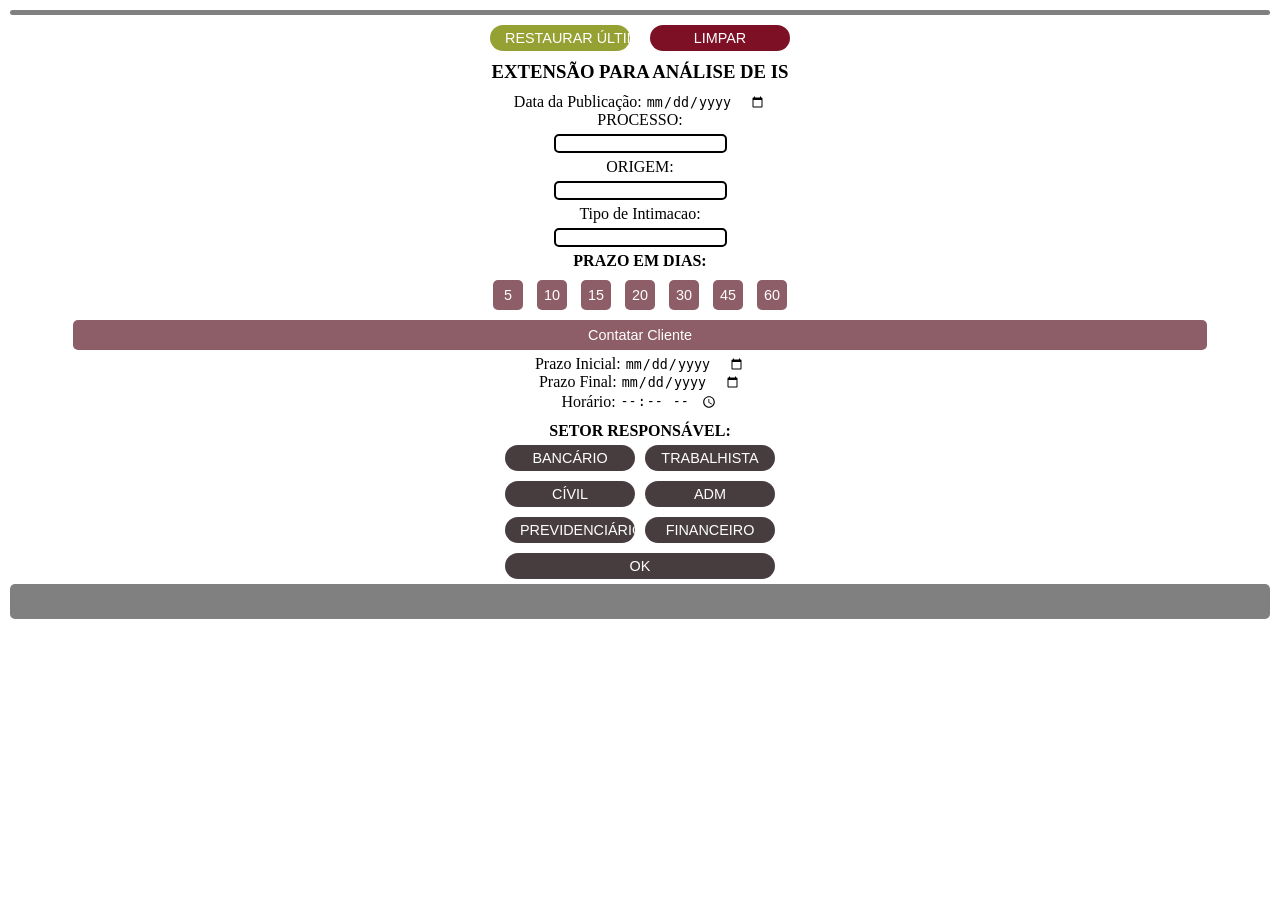
==== popup/index.html @ d0db7604 "Update Removido botão 1 dia; Adicionado botão 45 dias; Adicionado botão de Contatar Cliente; Impleme" ====
<!DOCTYPE html>
<html lang="pt-br">

<head>
    <meta charset="UTF-8">
    <meta http-equiv="X-UA-Compatible" content="IE=edge">
    <meta name="viewport" content="width=device-width, initial-scale=1.0">
    <link rel="stylesheet" href="style.css">
    <title>IS Generator</title>
</head>

<body>
    <div id="travessao"></div>
    <div id="acaoBTN">
        <input id="restore" type="button" value="RESTAURAR ÚLTIMO">
        <input id="reset" type="button" value="LIMPAR">
    </div>
    <h3>EXTENSÃO PARA ANÁLISE DE IS</h3>
    <div>
        <form action="">
            <div id="datapub">
                <label for="publicacao">Data da Publicação: </label>
                <input type="date" name="publicacao" id="publicacao">
            </div>
            <section id="processoCampos">
                <div>
                    <div>
                        <div>
                            <div>
                                <label for="processo">PROCESSO: </label>
                            </div>
                            <input class="textbox reset seletor focar" type="number" name="processo" id="processo">
                        </div>
                        <div>
                            <div>
                                <label for="origem">ORIGEM: </label>
                            </div>
                            <input class="textbox reset seletor focar" type="number" name="origem" id="origem">
                        </div>
                    </div>
                    <div>
                        <div>
                            <label for="tipoIntimacao">Tipo de Intimacao: </label>
                        </div>
                        <input class="textbox reset seletor focar campo" type="text" name="tipoIntimacao" id="tipoIntimacao">
                        <div class="sugestoes"></div>
                    </div>
                </div>
                <div class="oculto" id="divPericia">
                    <h4>INFORMAÇÕES DA PERÍCIA</h4>
                    <div>
                        <div>
                            <label for="perito">PERITO: </label>
                        </div>
                        <input class="textbox reset seletor" type="text" name="perito" id="perito">
                    </div>
                    <div>
                        <div>
                            <label for="localPericia">LOCAL: </label>
                        </div>
                        <input class="textbox reset seletor" type="text" name="localPericia" id="localPericia">
                    </div>
                </div>
                <div class="oculto" id="divAudiencia">
                    <h4>INFORMAÇÕES DA AUDIÊNCIA</h4>
                    <div>
                        <div>
                            <label for="reu">RÉU: </label>
                        </div>
                        <input class="textbox reset seletor" type="text" name="reu" id="reu">
                    </div>
                    <div>
                        <div>
                            <label for="localAudiencia">LOCAL: </label>
                        </div>
                        <input class="textbox reset seletor" type="text" name="localAudiencia" id="localAudiencia">
                    </div>
                </div>
            </section>
            <h4>PRAZO EM DIAS: </h4>
            <div id="divPrazo">
                <input class="prazo" type="button" value="5">
                <input class="prazo" type="button" value="10">
                <input class="prazo" type="button" value="15">
                <input class="prazo" type="button" value="20">
                <input class="prazo" type="button" value="30">
                <input class="prazo" type="button" value="45">
                <input class="prazo" type="button" value="60">
            </div>
            <div style="margin-bottom: 5px;">
                <input style="width: 90%;" class="prazo" type="button" value="Contatar Cliente">
            </div>
            <div>
                <label for="prazoInicial">Prazo Inicial: </label>
                <input class="seletor reset" type="date" name="prazoInicial" id="prazoInicial">
            </div>
            <div>
                <label for="prazoFinal">Prazo Final: </label>
                <input class="seletor reset" type="date" name="prazoFinal" id="prazoFinal">
            </div>
            <div>
                <label for="horario">Horário: </label>
                <input class="seletor reset" type="time" name="horario" id="horario">
            </div>
            <div>
                <h4 id="tituloExc">SETOR RESPONSÁVEL: </h4>
                <div id="divBTN">
                    <div>
                        <div>
                            <input class="btn-exc" type="button" value="BANCÁRIO" id="bancario">
                        </div>
                        <div>
                            <input class="btn-exc" type="button" value="CÍVIL" id="civil">
                        </div>
                        <div>
                            <input class="btn-exc" type="button" value="PREVIDENCIÁRIO" id="previdenciario">
                        </div>
                    </div>
                    <div>
                        <div>
                            <input class="btn-exc" type="button" value="TRABALHISTA" id="trabalhista">
                        </div>
                        <div>
                            <input class="btn-exc" type="button" value="ADM" id="adm">
                        </div>
                        <div>
                            <input class="btn-exc" type="button" value="FINANCEIRO" id="financeiro">
                        </div>
                    </div>
                </div>
                <div>
                    <input class="btn-exc btn-ok" type="button" value="OK" id="OK">
                </div>
            </div>
            <div>
                <textarea class="reset" id="genTXT" style="resize: none" disabled></textarea>
            </div>
        </form>
    </div>
    <script src="../chromeUtils.js"></script>
    <script src="../background/background.js"></script>
    <script src="main.js" defer></script>
</body>

</html>
---- popup/style.css ----
* {
    border: 0;
    margin: 0;
    padding: 0;
    list-style-type: 0;
    box-sizing: border-box;
    text-decoration: none;
}

body {
    text-align: center;
    align-items: center;
    padding: 10px 10px 5px 10px;
}

p {
    padding-top: 10px;
}

#mensagem {
    font-size: 0.8em;
    padding-bottom: 5px;
}

.btn-exc {
    background: rgb(71, 61, 63);
    border-radius: 30px;
    width: 130px;
    padding: 5px 15px;
    color: white;
    font-size: 0.9em;
}

#divBTN {
    display: flex;
    flex-direction: row;
    justify-content: center;
}

#divBTN h4 {
    padding-top: 10px;
}

#divBTN input {
    margin: 5px;
}

#tituloExc {
    padding-top: 10px;
}

.textbox {
    border: 0.2em solid;
    border-radius: 5px;
    margin: 5px 0px 5px 0px;
}

#genTXT {
    margin-top: 5px;
    width: 100%;
    height: 35px;
    border-radius: 5px;
    background: grey;
    color: white;
    text-align: center;
    word-wrap: break-word;
    align-items: center;
}

/* Chrome, Safari, Edge, Opera */
input::-webkit-outer-spin-button,
input::-webkit-inner-spin-button {
  -webkit-appearance: none;
}

/* Firefox */
input[type=number] {
  -moz-appearance: textfield;
}

#travessao {
    background: gray;
    width: 100%;
    height: 5px;
    border-radius: 3px;
}

.prazo {
    background: rgb(141, 94, 103);
    border-radius: 5px;
    color: white;
    font-size: 0.9em;
    width: 30px;
    height: 30px;
    margin: 0 5px;
}

#divPrazo {
    margin: 10px;
}

#restore {
    background: rgb(150, 161, 52);
    border-radius: 30px;
    width: 140px;
    padding: 5px 15px;
    color: white;
    font-size: 0.9em;
}

#reset {
    background: rgb(126, 16, 38);
    border-radius: 30px;
    width: 140px;
    padding: 5px 15px;
    color: white;
    font-size: 0.9em;
}

#datapub {
    margin-top: 10px;
}

#processoCampos {
    display: flex;
    flex-direction: row;
    align-items: center;
    justify-content: center;
    column-gap: 5px;
}

.oculto {
    display: none;
}

#acaoBTN {
    display: flex;
    flex-direction: row;
    justify-content: center;
}

#acaoBTN input {
    margin: 10px;
}

#divAudiencia, #divPericia {
    background: rgba(255, 217, 0, 0.781);
    border-radius: 5px;
    padding: 5px;
}

.btn-ok {
    width: 270px;
    margin: 5px 0 0 0;
}

.sugestoes {
    display: none;
    background: rgba(255, 255, 255, 0.8);
    z-index: 2;
}
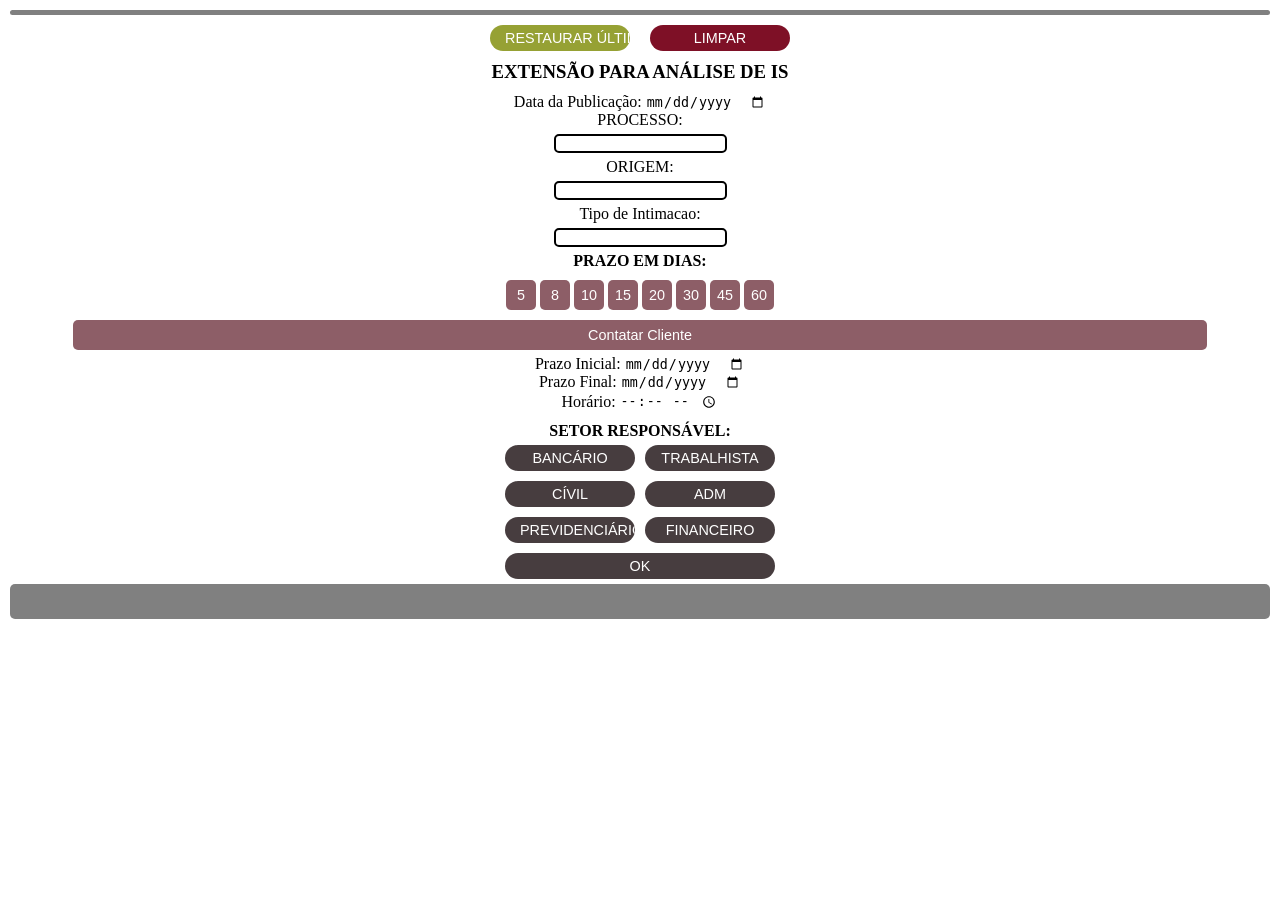
==== commit aad1c56c: "Update" ====
--- a/popup/index.html
+++ b/popup/index.html
@@ -29,13 +29,13 @@
                             <div>
                                 <label for="processo">PROCESSO: </label>
                             </div>
-                            <input class="textbox reset seletor focar" type="number" name="processo" id="processo">
+                            <input class="textbox reset seletor focar" type="text" name="processo" id="processo">
                         </div>
                         <div>
                             <div>
                                 <label for="origem">ORIGEM: </label>
                             </div>
-                            <input class="textbox reset seletor focar" type="number" name="origem" id="origem">
+                            <input class="textbox reset seletor focar" type="text" name="origem" id="origem">
                         </div>
                     </div>
                     <div>
@@ -80,6 +80,7 @@
             <h4>PRAZO EM DIAS: </h4>
             <div id="divPrazo">
                 <input class="prazo" type="button" value="5">
+                <input class="prazo" type="button" value="8">
                 <input class="prazo" type="button" value="10">
                 <input class="prazo" type="button" value="15">
                 <input class="prazo" type="button" value="20">
--- a/popup/style.css
+++ b/popup/style.css
@@ -92,7 +92,6 @@
     font-size: 0.9em;
     width: 30px;
     height: 30px;
-    margin: 0 5px;
 }
 
 #divPrazo {
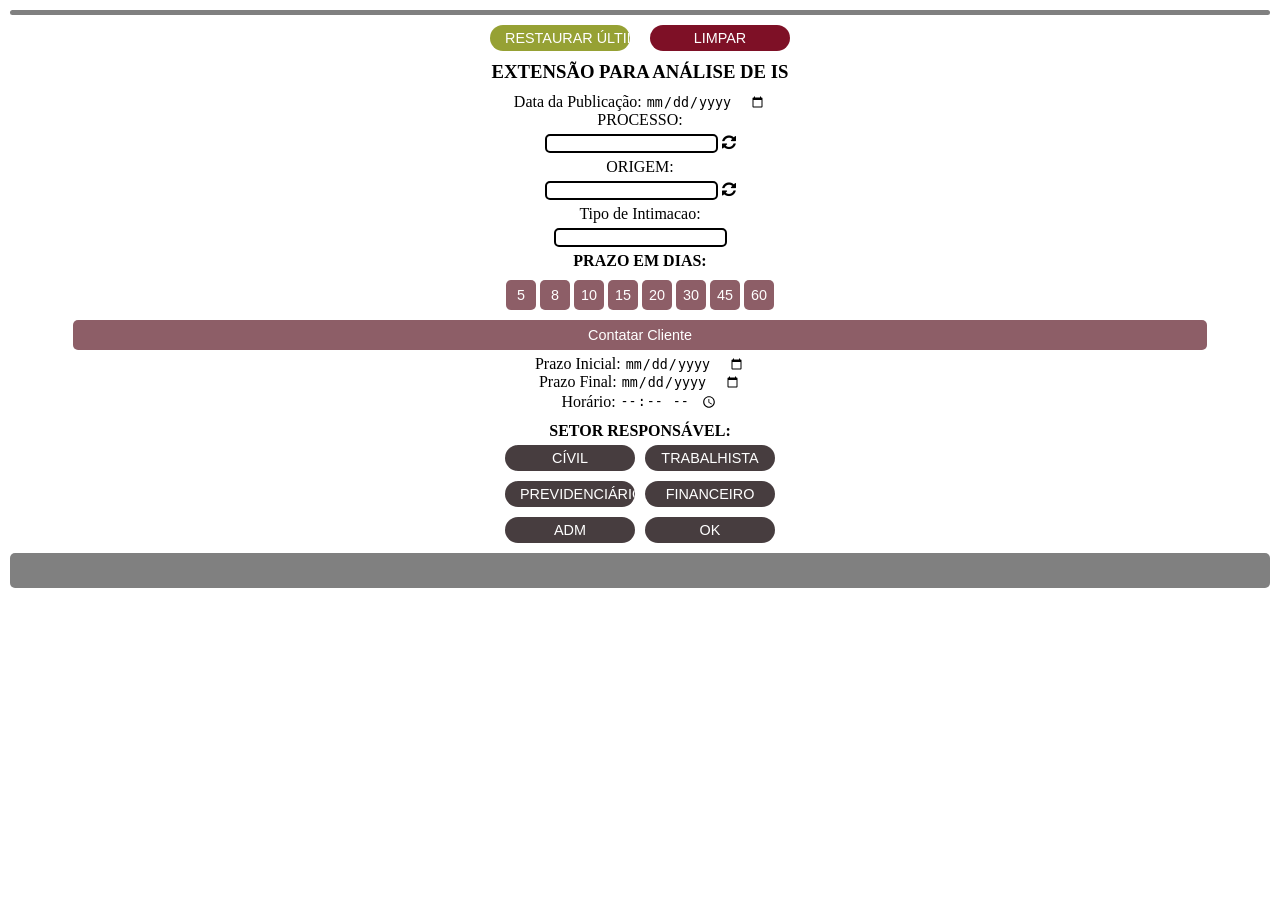
==== commit 96dd137d: "update" ====
--- a/popup/index.html
+++ b/popup/index.html
@@ -5,6 +5,7 @@
     <meta charset="UTF-8">
     <meta http-equiv="X-UA-Compatible" content="IE=edge">
     <meta name="viewport" content="width=device-width, initial-scale=1.0">
+    <link rel="stylesheet" href="https://stackpath.bootstrapcdn.com/font-awesome/4.7.0/css/font-awesome.min.css">
     <link rel="stylesheet" href="style.css">
     <title>IS Generator</title>
 </head>
@@ -30,12 +31,14 @@
                                 <label for="processo">PROCESSO: </label>
                             </div>
                             <input class="textbox reset seletor focar" type="text" name="processo" id="processo">
+                            <i id="iconCheckVerify" class="fa fa-refresh"></i>
                         </div>
                         <div>
                             <div>
                                 <label for="origem">ORIGEM: </label>
                             </div>
                             <input class="textbox reset seletor focar" type="text" name="origem" id="origem">
+                            <i id="iconCheckVerifyOrigem" class="fa fa-refresh"></i>
                         </div>
                     </div>
                     <div>
@@ -107,14 +110,17 @@
                 <h4 id="tituloExc">SETOR RESPONSÁVEL: </h4>
                 <div id="divBTN">
                     <div>
-                        <div>
+                        <!-- <div>
                             <input class="btn-exc" type="button" value="BANCÁRIO" id="bancario">
-                        </div>
+                        </div> -->
                         <div>
                             <input class="btn-exc" type="button" value="CÍVIL" id="civil">
                         </div>
                         <div>
                             <input class="btn-exc" type="button" value="PREVIDENCIÁRIO" id="previdenciario">
+                        </div>
+                        <div>
+                            <input class="btn-exc" type="button" value="ADM" id="adm">
                         </div>
                     </div>
                     <div>
@@ -122,19 +128,16 @@
                             <input class="btn-exc" type="button" value="TRABALHISTA" id="trabalhista">
                         </div>
                         <div>
-                            <input class="btn-exc" type="button" value="ADM" id="adm">
+                            <input class="btn-exc" type="button" value="FINANCEIRO" id="financeiro">
                         </div>
                         <div>
-                            <input class="btn-exc" type="button" value="FINANCEIRO" id="financeiro">
+                            <input class="btn-exc" type="button" value="OK" id="OK">
                         </div>
                     </div>
                 </div>
-                <div>
-                    <input class="btn-exc btn-ok" type="button" value="OK" id="OK">
-                </div>
             </div>
             <div>
-                <textarea class="reset" id="genTXT" style="resize: none" disabled></textarea>
+                <div class="reset" id="genTXT" style="resize: none" disabled></div>
             </div>
         </form>
     </div>
--- a/popup/style.css
+++ b/popup/style.css
@@ -157,4 +157,63 @@
     display: none;
     background: rgba(255, 255, 255, 0.8);
     z-index: 2;
+}
+
+.iconCheck {
+    color: darkorange;
+    animation-name: rotate;
+    animation-duration: 1s;
+    animation-iteration-count: infinite;
+}
+
+.iconErroValidate{
+    color: darkred;
+    animation-name: vibrate;
+    animation-duration: 100ms;
+    animation-iteration-count: 5;
+}
+
+.iconSucessValidate{
+    color: forestgreen;
+    animation-name: push;
+    animation-duration: 1000ms;
+}
+
+@keyframes rotate {
+    from {
+        transform: rotate(0deg);
+    }
+    to {
+        transform: rotate(360deg);
+    }
+}
+
+@keyframes vibrate {
+    0% {
+        transform: translateX(0);
+    }
+    25% {
+        transform: translateX(20%);
+    }
+    50% {
+        transform: translateX(0);
+    }
+    75% {
+        transform: translateX(20%);
+    }
+    100% {
+        transform: translateX(0);
+    }
+}
+
+@keyframes push {
+    0% {
+        transform: scale(0.5);
+    }
+    50% {
+        transform: scale(1.5);
+    }
+    100% {
+        transform: scale(1);
+    }
 }
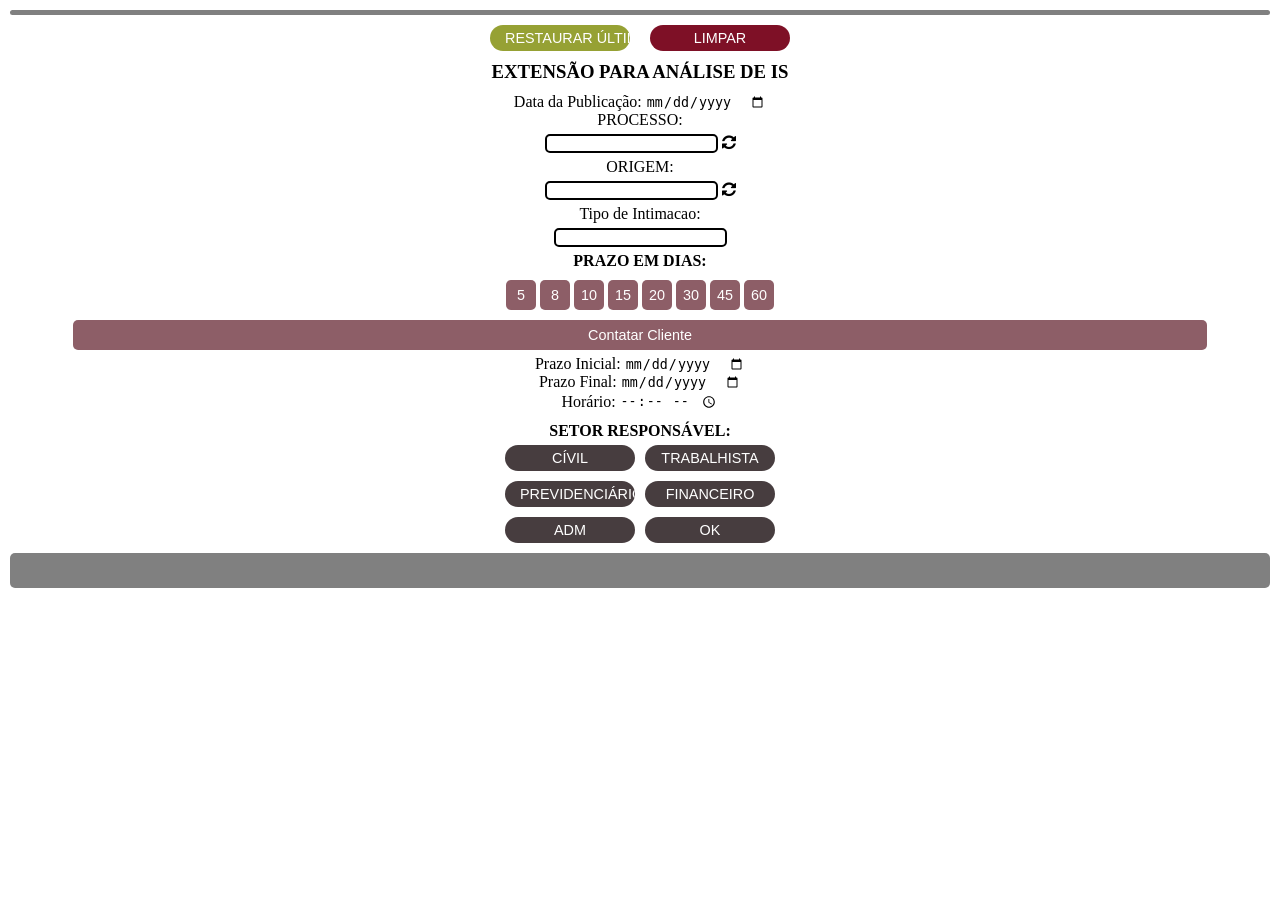
==== commit e91efbb6: "update" ====
--- a/popup/index.html
+++ b/popup/index.html
@@ -77,6 +77,7 @@
                             <label for="localAudiencia">LOCAL: </label>
                         </div>
                         <input class="textbox reset seletor" type="text" name="localAudiencia" id="localAudiencia">
+                        <div class="sugestoes-audiencia"></div>
                     </div>
                 </div>
             </section>
@@ -143,6 +144,7 @@
     </div>
     <script src="../chromeUtils.js"></script>
     <script src="../background/background.js"></script>
+    <script src="locaisAudiencias.js" defer></script>
     <script src="main.js" defer></script>
 </body>
 
--- a/popup/style.css
+++ b/popup/style.css
@@ -153,10 +153,12 @@
     margin: 5px 0 0 0;
 }
 
-.sugestoes {
+.sugestoes, .sugestoes-audiencia {
     display: none;
     background: rgba(255, 255, 255, 0.8);
     z-index: 2;
+    overflow-y: auto;
+    max-height: 40vh;
 }
 
 .iconCheck {
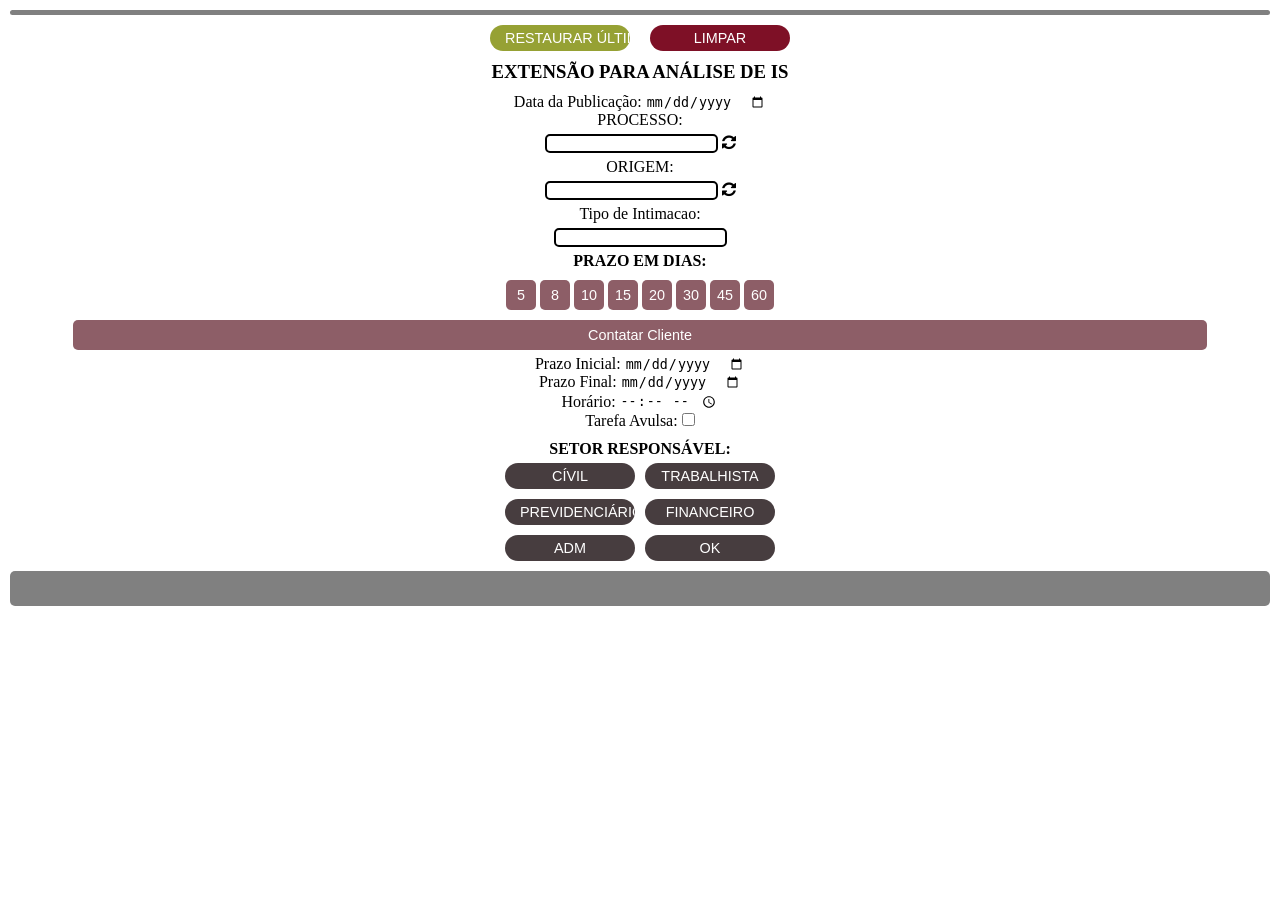
==== commit 8d7f7e64: "Update" ====
--- a/popup/index.html
+++ b/popup/index.html
@@ -108,6 +108,10 @@
                 <input class="seletor reset" type="time" name="horario" id="horario">
             </div>
             <div>
+                <label for="tarefaAvulsa">Tarefa Avulsa: </label>
+                <input class="seletor reset" type="checkbox" name="tarefaAvulsa" id="tarefaAvulsa">
+            </div>
+            <div>
                 <h4 id="tituloExc">SETOR RESPONSÁVEL: </h4>
                 <div id="divBTN">
                     <div>
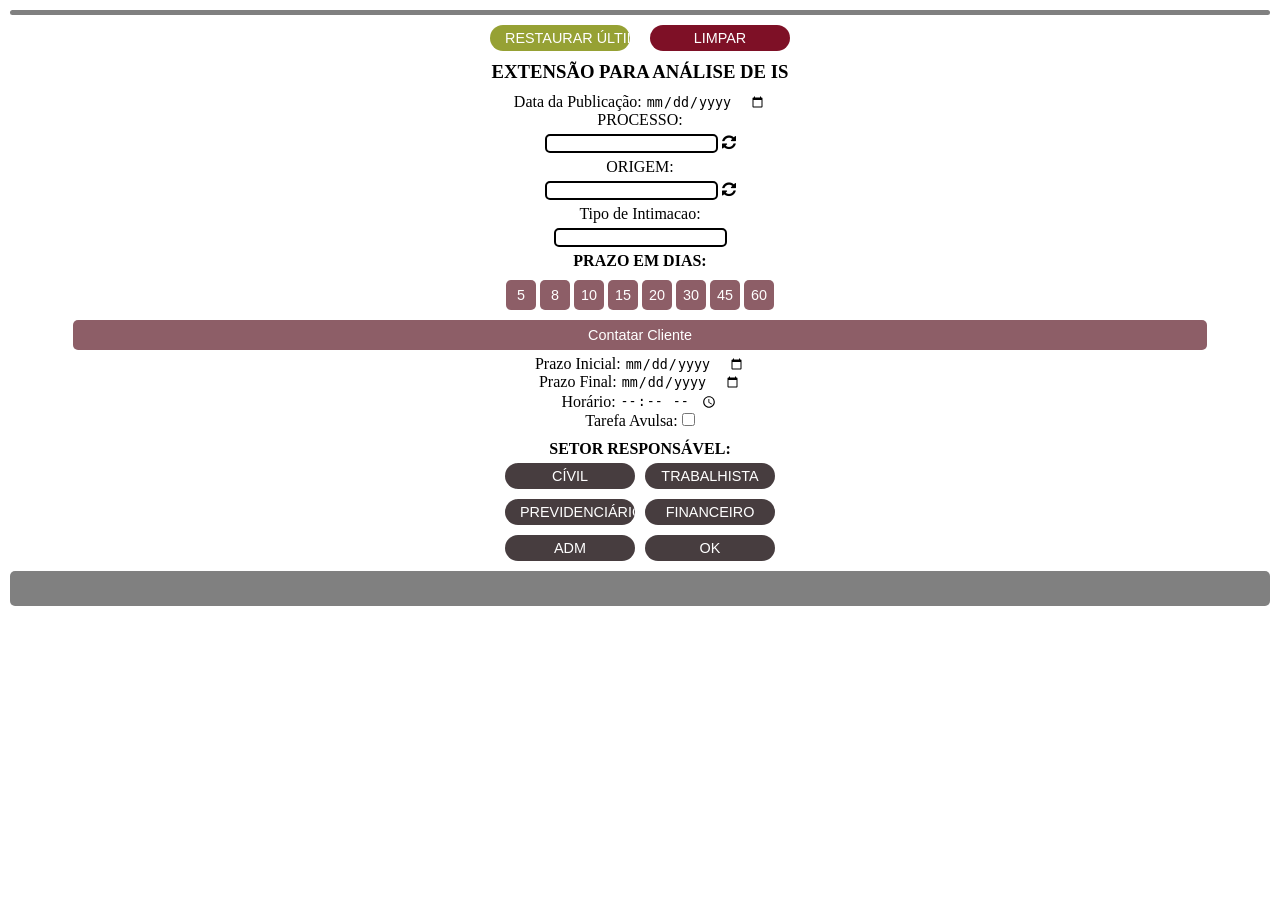
==== commit 06dbd176: "update" ====
--- a/popup/index.html
+++ b/popup/index.html
@@ -46,7 +46,7 @@
                             <label for="tipoIntimacao">Tipo de Intimacao: </label>
                         </div>
                         <input class="textbox reset seletor focar campo" type="text" name="tipoIntimacao" id="tipoIntimacao">
-                        <div class="sugestoes"></div>
+                        <div id="sugestoes" class="sugestoes"></div>
                     </div>
                 </div>
                 <div class="oculto" id="divPericia">
@@ -77,7 +77,7 @@
                             <label for="localAudiencia">LOCAL: </label>
                         </div>
                         <input class="textbox reset seletor" type="text" name="localAudiencia" id="localAudiencia">
-                        <div class="sugestoes-audiencia"></div>
+                        <div id="sugestoes-audiencia" class="sugestoes"></div>
                     </div>
                 </div>
             </section>
--- a/popup/style.css
+++ b/popup/style.css
@@ -153,12 +153,32 @@
     margin: 5px 0 0 0;
 }
 
-.sugestoes, .sugestoes-audiencia {
+.sugestoes {
     display: none;
     background: rgba(255, 255, 255, 0.8);
     z-index: 2;
     overflow-y: auto;
     max-height: 40vh;
+    position: absolute;
+    border: 1px #ccc;
+    align-items: center;
+    padding: 3px;
+}
+
+.sugestoes ul {
+    list-style: none;
+    padding: 0px;
+    margin: 0px;
+}
+
+.sugestoes li {
+    cursor: pointer;
+    padding: 5px 0;
+    margin: 0px;
+}
+
+.sugestoes li:hover {
+    background: rgba(172, 172, 172, 0.8);
 }
 
 .iconCheck {
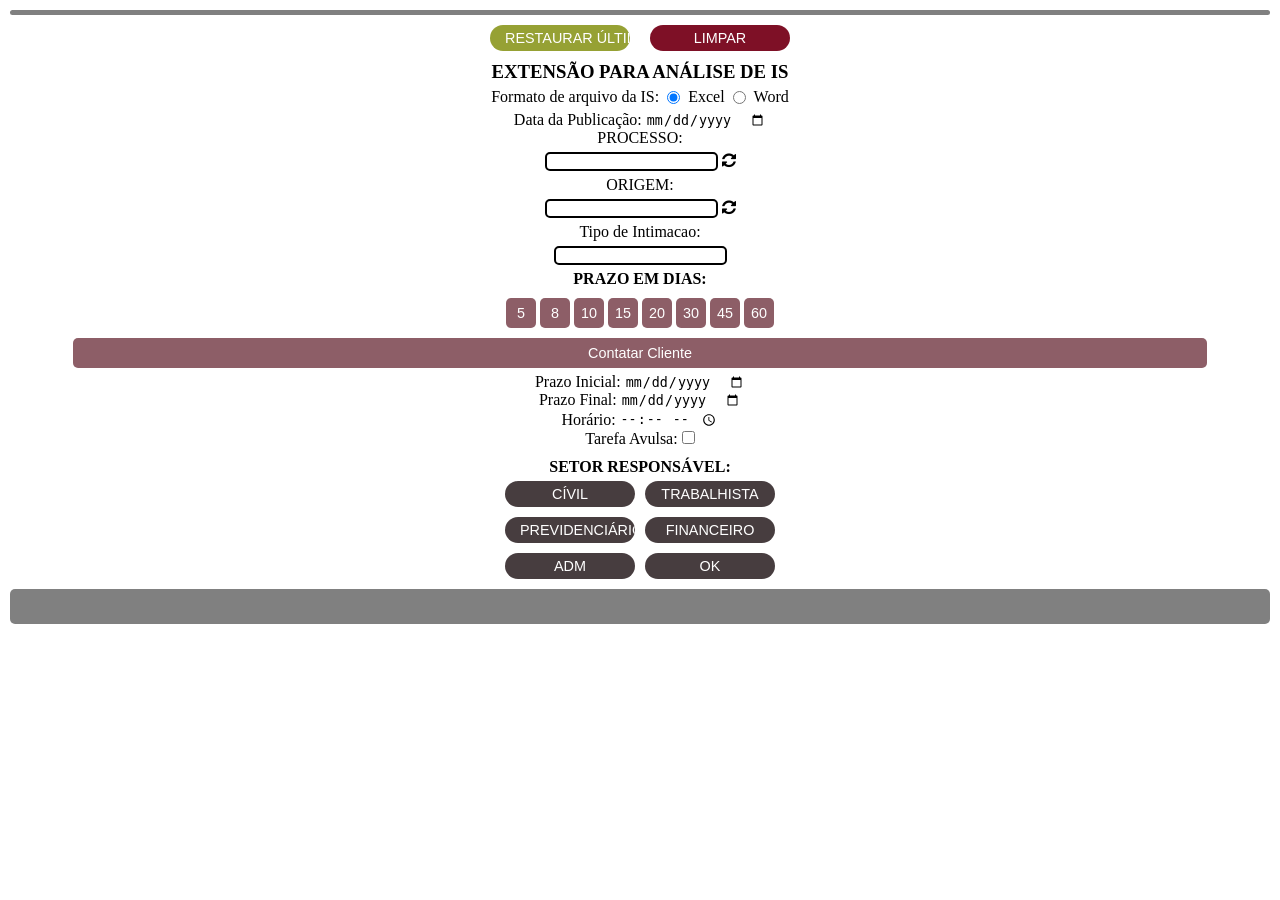
==== commit f013555f: "For excel update" ====
--- a/popup/index.html
+++ b/popup/index.html
@@ -18,7 +18,14 @@
     </div>
     <h3>EXTENSÃO PARA ANÁLISE DE IS</h3>
     <div>
-        <form action="">
+        <form id="configuration" action="">
+            <div id="fileFormatIS">
+                <label for="">Formato de arquivo da IS:</label>
+                <input type="radio" name="fileFormatIS" id="fileFormatISExcel" value="excel" checked>
+                <label for="fileFormatISExcel">Excel</label>
+                <input type="radio" name="fileFormatIS" id="fileFormatISWord" value="word">
+                <label for="fileFormatISWord">Word</label>
+            </div>
             <div id="datapub">
                 <label for="publicacao">Data da Publicação: </label>
                 <input type="date" name="publicacao" id="publicacao">
--- a/popup/style.css
+++ b/popup/style.css
@@ -116,8 +116,16 @@
     font-size: 0.9em;
 }
 
+#fileFormatIS {
+    display: flex;
+    justify-content: center;
+    align-items: center;
+    gap: 0.5rem;
+    margin-top: 5px;
+}
+
 #datapub {
-    margin-top: 10px;
+    margin-top: 5px;
 }
 
 #processoCampos {
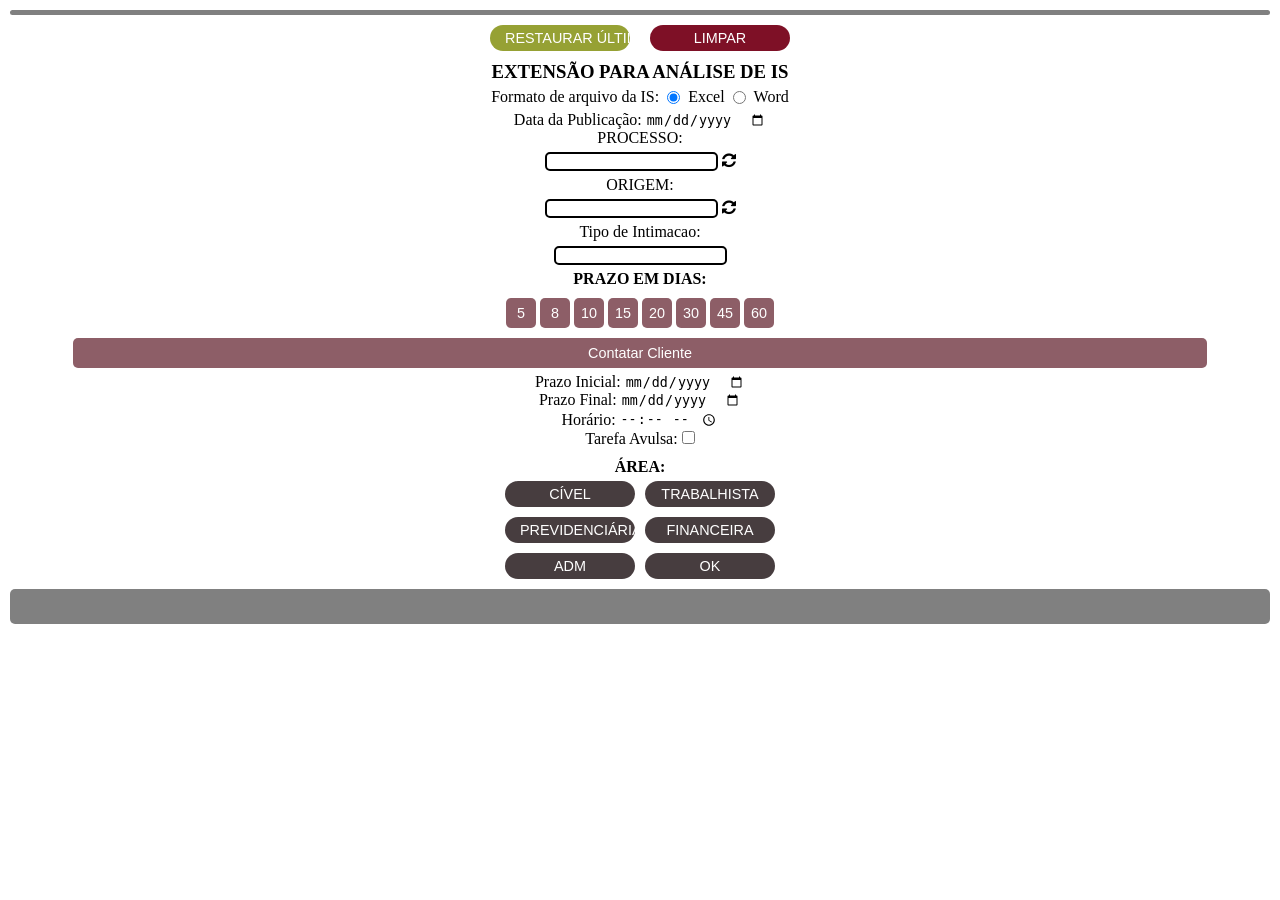
==== commit 67b01fef: "Update" ====
--- a/popup/index.html
+++ b/popup/index.html
@@ -119,17 +119,17 @@
                 <input class="seletor reset" type="checkbox" name="tarefaAvulsa" id="tarefaAvulsa">
             </div>
             <div>
-                <h4 id="tituloExc">SETOR RESPONSÁVEL: </h4>
+                <h4 id="tituloExc">ÁREA: </h4>
                 <div id="divBTN">
                     <div>
                         <!-- <div>
                             <input class="btn-exc" type="button" value="BANCÁRIO" id="bancario">
                         </div> -->
                         <div>
-                            <input class="btn-exc" type="button" value="CÍVIL" id="civil">
+                            <input class="btn-exc" type="button" value="CÍVEL" id="civel">
                         </div>
                         <div>
-                            <input class="btn-exc" type="button" value="PREVIDENCIÁRIO" id="previdenciario">
+                            <input class="btn-exc" type="button" value="PREVIDENCIÁRIA" id="previdenciario">
                         </div>
                         <div>
                             <input class="btn-exc" type="button" value="ADM" id="adm">
@@ -140,7 +140,7 @@
                             <input class="btn-exc" type="button" value="TRABALHISTA" id="trabalhista">
                         </div>
                         <div>
-                            <input class="btn-exc" type="button" value="FINANCEIRO" id="financeiro">
+                            <input class="btn-exc" type="button" value="FINANCEIRA" id="financeiro">
                         </div>
                         <div>
                             <input class="btn-exc" type="button" value="OK" id="OK">
@@ -151,6 +151,19 @@
             <div>
                 <div class="reset" id="genTXT" style="resize: none" disabled></div>
             </div>
+            <div>
+                <div class="dataProcess" id="dataProcess">
+                    <h4>Dados principais: <strong id="processNumber"></strong></h4>
+                    <p>ID: <strong id="processId"></strong></p>
+                    <p>Réu: <strong id="processDefendant"></strong></p>
+                    <p>Responsável: <strong id="processPesponsible"></strong></p>
+                    <p>Natureza: <strong id="processNature"></strong></p>
+                    <p>Mérito: <strong id="processMerit"></strong></p>
+                    <p>Cidade: <strong id="processCity"></strong></p>
+                    <p>Estado: <strong id="processState"></strong></p>
+                    <p>Vara: <strong id="processDistrict"></strong></p>
+                </div>
+            </div>
         </form>
     </div>
     <script src="../chromeUtils.js"></script>
--- a/popup/style.css
+++ b/popup/style.css
@@ -246,4 +246,27 @@
     100% {
         transform: scale(1);
     }
+}
+
+.dataProcess {
+    display: none;
+    padding: 1em;
+    text-align: left;
+}
+
+.dataProcess h4 {
+    color: #089ecf;
+    padding: 10px 15px 10px 0;
+    border-bottom: 1px solid #e9e9e9;
+    font-weight: 700;
+    margin: 15px 0;
+    font-size: 18px;
+}
+
+.fail {
+    background: #d9534f;
+    border-radius: 3px;
+    font-weight: bold;
+    font-style: normal;
+    color: #fff;
 }
